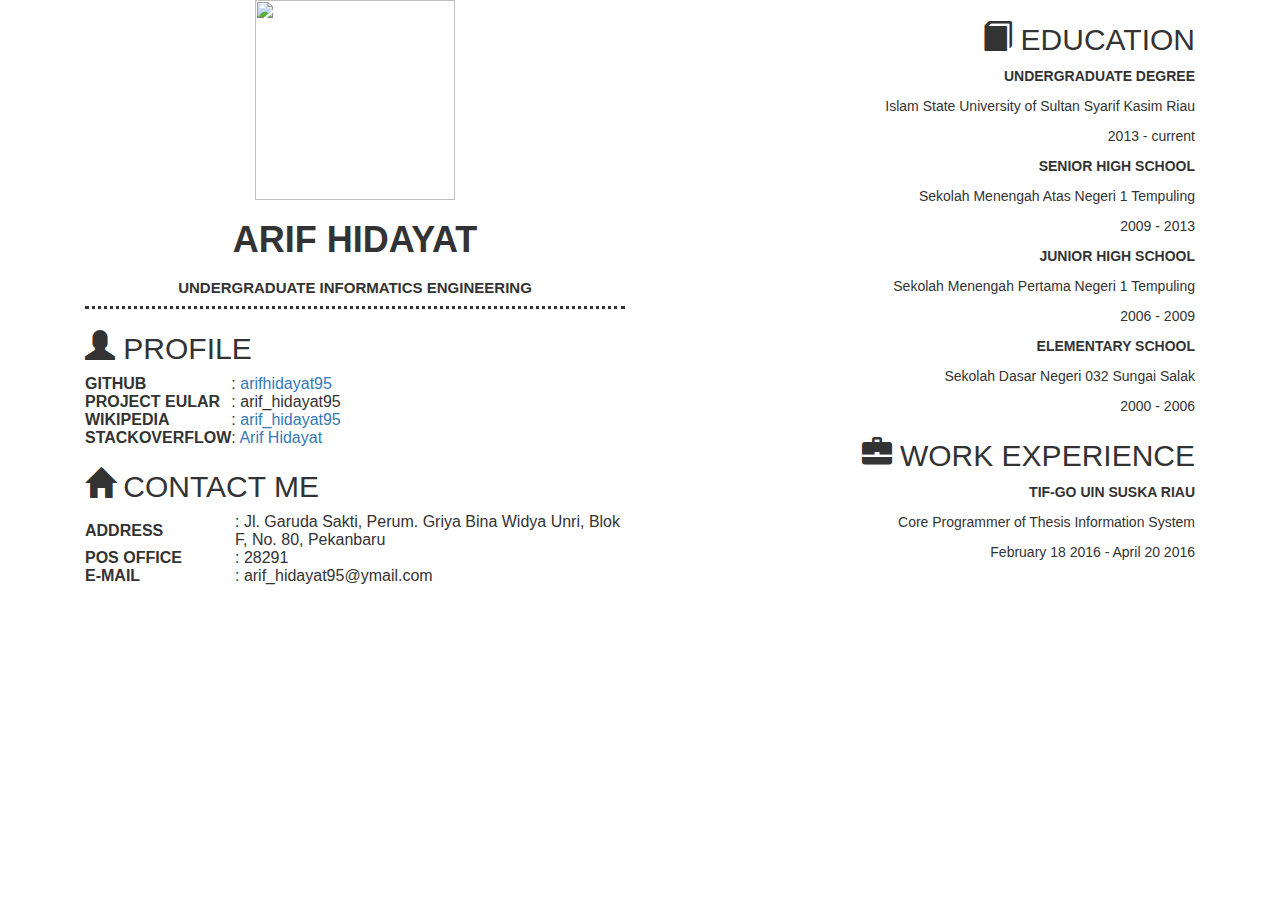
==== index.html @ 9c1d6beb "Update content" ====
<html>
<head>
    <title>Arif Hidayat</title>
    <!-- Latest compiled and minified CSS -->
    <link rel="stylesheet" href="https://maxcdn.bootstrapcdn.com/bootstrap/3.3.7/css/bootstrap.min.css" integrity="sha384-BVYiiSIFeK1dGmJRAkycuHAHRg32OmUcww7on3RYdg4Va+PmSTsz/K68vbdEjh4u" crossorigin="anonymous">
    <style>
        h1{
            font-weight: bolder;
        }
        h3{
            font-size: 15px;
            font-weight: bolder;
        }
    </style>

</head>
<body class="container">
    <div id="header">
        <div class="col-md-6">
            <div style="text-align: center;border-bottom: dotted;" id="name">
                <img src="src/foto.png" width="200px">
                <h1>ARIF HIDAYAT</h1>
                <h3>UNDERGRADUATE INFORMATICS ENGINEERING</h3>
            </div>
            <div id="profile">
                <h2> <span class="glyphicon glyphicon-user"></span> PROFILE</h2>
                <table>
                    <tr>
                        <td style="font-weight: bolder;">GITHUB</td>
                        <td>: <a href="https://github.com/arifhidayat95">arifhidayat95</a></td>
                    </tr>
                    <tr>
                        <td style="font-weight: bolder;">PROJECT EULAR</td>
                        <td>: arif_hidayat95</td>
                    </tr>
                    <tr>
                        <td style="font-weight: bolder;">WIKIPEDIA</td>
                        <td>: <a href="https://en.wikipedia.org/wiki/User:Arif_hidayat95">arif_hidayat95</a></td>
                    </tr>
                    <tr>
                        <td style="font-weight: bolder;">STACKOVERFLOW</td>
                        <td>: <a href="http://stackoverflow.com/users/6859546/arif-hidayat">Arif Hidayat</a></td>
                    </tr>
                </table>
            </div>
            <div id="contact">
                <h2> <span class="glyphicon glyphicon-home"></span> CONTACT ME</h2>
                <table>
                    <tr>
                        <td style="font-weight: bolder;width: 150px;">ADDRESS</td>
                        <td>: Jl. Garuda Sakti, Perum. Griya Bina Widya Unri, Blok F, No. 80, Pekanbaru</td>
                    </tr>
                    <tr>
                        <td style="font-weight: bolder;">POS OFFICE</td>
                        <td>: 28291</td>
                    </tr>
                    <tr>
                        <td style="font-weight: bolder;">E-MAIL</td>
                        <td>: arif_hidayat95@ymail.com</td>
                    </tr>
                </table>
            </div>
        </div>
        <div style="text-align: right;" class="col-md-6">
            <div id="education">
                <h2> <span class="glyphicon glyphicon-book"></span> EDUCATION</h2>
                <div>
                    <p style="font-weight: bolder;">UNDERGRADUATE DEGREE</p>
                    <p>Islam State University of Sultan Syarif Kasim Riau</p>
                    <p>2013 - current</p>
                </div>
                <div>
                    <p style="font-weight: bolder;">SENIOR HIGH SCHOOL</p>
                    <p>Sekolah Menengah Atas Negeri 1 Tempuling</p>
                    <p>2009 - 2013</p>
                </div>
                <div>
                    <p style="font-weight: bolder;">JUNIOR HIGH SCHOOL</p>
                    <p>Sekolah Menengah Pertama Negeri 1 Tempuling</p>
                    <p>2006 - 2009</p>
                </div>
                <div>
                    <p style="font-weight: bolder;">ELEMENTARY SCHOOL</p>
                    <p>Sekolah Dasar Negeri 032 Sungai Salak</p>
                    <p>2000 - 2006</p>
                </div>
            </div>
            <div id="work-experience">
                <h2> <span class="glyphicon glyphicon-briefcase"></span> WORK EXPERIENCE</h2>
                <div>
                    <p style="font-weight: bolder;">TIF-GO UIN SUSKA RIAU</p>
                    <p>Core Programmer of Thesis Information System</p>
                    <p>February 18 2016 - April 20 2016</p>
                </div>
            </div>
        </div>
        <div>

        </div>
    </div>

    <!-- jquery -->
    <script src="https://code.jquery.com/jquery-3.1.1.min.js"></script>

    <script src="https://ajax.googleapis.com/ajax/libs/jquery/1.12.4/jquery.min.js"></script>
    <!-- Latest compiled and minified JavaScript -->
    <script src="https://maxcdn.bootstrapcdn.com/bootstrap/3.3.7/js/bootstrap.min.js" integrity="sha384-Tc5IQib027qvyjSMfHjOMaLkfuWVxZxUPnCJA7l2mCWNIpG9mGCD8wGNIcPD7Txa" crossorigin="anonymous"></script>
</body>
</html>
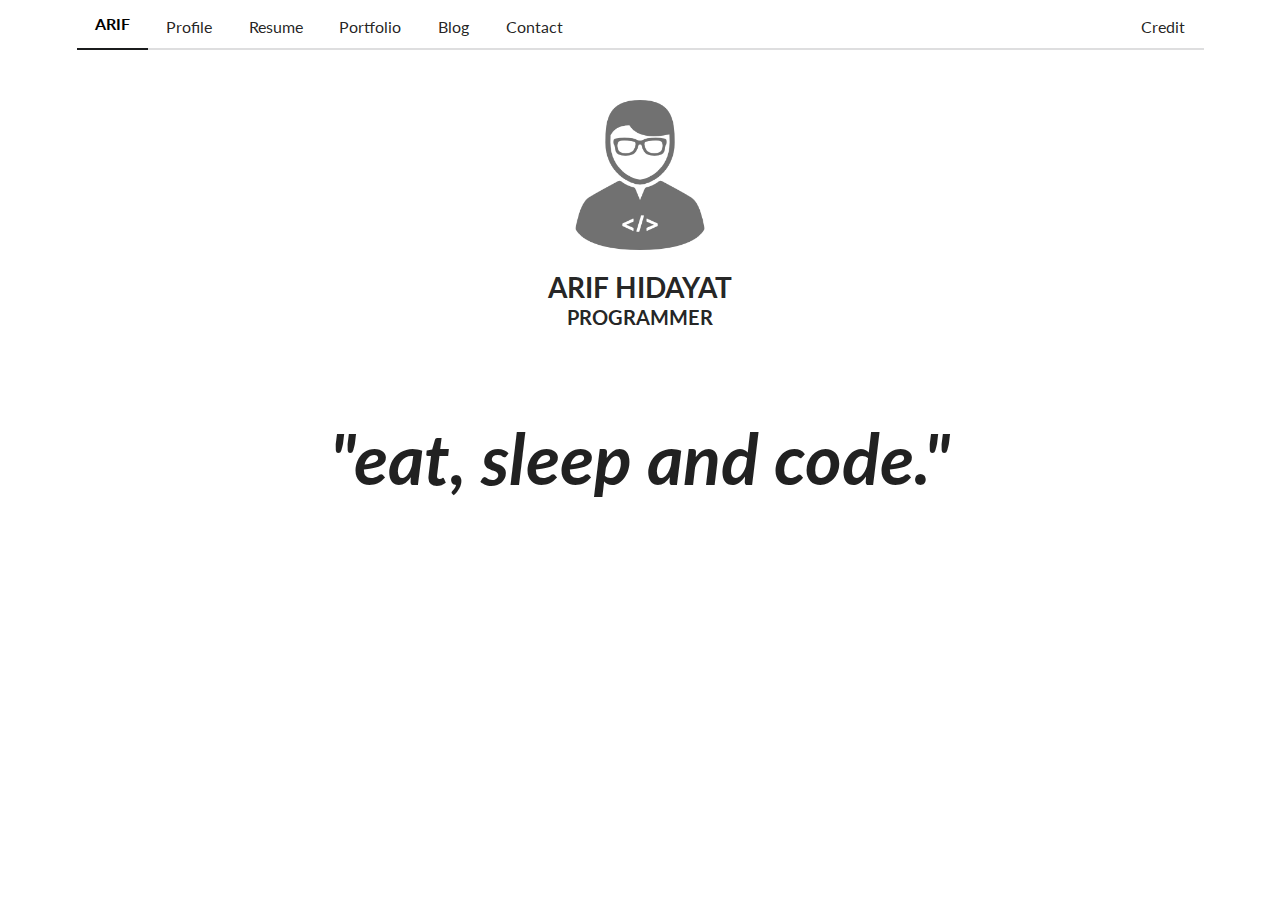
==== commit 6fb56cb3: "Update Site Version 2.0.0" ====
--- a/index.html
+++ b/index.html
@@ -1,109 +1,125 @@
-<html>
-<head>
-    <title>Arif Hidayat</title>
-    <!-- Latest compiled and minified CSS -->
-    <link rel="stylesheet" href="https://maxcdn.bootstrapcdn.com/bootstrap/3.3.7/css/bootstrap.min.css" integrity="sha384-BVYiiSIFeK1dGmJRAkycuHAHRg32OmUcww7on3RYdg4Va+PmSTsz/K68vbdEjh4u" crossorigin="anonymous">
-    <style>
-        h1{
-            font-weight: bolder;
-        }
-        h3{
-            font-size: 15px;
-            font-weight: bolder;
-        }
-    </style>
+<!doctype html>
+<html class="no-js" lang="">
+    <head>
+        <meta charset="utf-8">
+        <meta http-equiv="x-ua-compatible" content="ie=edge">
+        <title>Arif Hidayat | Profile</title>
+        <meta name="description" content="">
+        <meta name="viewport" content="width=device-width, initial-scale=1">
 
-</head>
-<body class="container">
+        <link rel="manifest" href="site.webmanifest">
+        <link rel="apple-touch-icon" href="icon.png">
+        <!-- Place favicon.ico in the root directory -->
+
+        <link rel="icon" href="img/softtware-engineer.png">
+        <link rel="stylesheet" href="bower_components/semantic/dist/semantic.css">
+        <link rel="stylesheet" href="bower_components/font-awesome/css/font-awesome.css">
+        <link rel="stylesheet" href="css/normalize.css">
+        <link rel="stylesheet" href="css/main.css">
+    </head>
+    <body class="ui container">
+
     <div id="header">
-        <div class="col-md-6">
-            <div style="text-align: center;border-bottom: dotted;" id="name">
-                <img src="src/foto.png" width="200px">
-                <h1>ARIF HIDAYAT</h1>
-                <h3>UNDERGRADUATE INFORMATICS ENGINEERING</h3>
-            </div>
-            <div id="profile">
-                <h2> <span class="glyphicon glyphicon-user"></span> PROFILE</h2>
-                <table>
-                    <tr>
-                        <td style="font-weight: bolder;">GITHUB</td>
-                        <td>: <a href="https://github.com/arifhidayat95">arifhidayat95</a></td>
-                    </tr>
-                    <tr>
-                        <td style="font-weight: bolder;">PROJECT EULAR</td>
-                        <td>: arif_hidayat95</td>
-                    </tr>
-                    <tr>
-                        <td style="font-weight: bolder;">WIKIPEDIA</td>
-                        <td>: <a href="https://en.wikipedia.org/wiki/User:Arif_hidayat95">arif_hidayat95</a></td>
-                    </tr>
-                    <tr>
-                        <td style="font-weight: bolder;">STACKOVERFLOW</td>
-                        <td>: <a href="http://stackoverflow.com/users/6859546/arif-hidayat">Arif Hidayat</a></td>
-                    </tr>
-                </table>
-            </div>
-            <div id="contact">
-                <h2> <span class="glyphicon glyphicon-home"></span> CONTACT ME</h2>
-                <table>
-                    <tr>
-                        <td style="font-weight: bolder;width: 150px;">ADDRESS</td>
-                        <td>: Jl. Garuda Sakti, Perum. Griya Bina Widya Unri, Blok F, No. 80, Pekanbaru</td>
-                    </tr>
-                    <tr>
-                        <td style="font-weight: bolder;">POS OFFICE</td>
-                        <td>: 28291</td>
-                    </tr>
-                    <tr>
-                        <td style="font-weight: bolder;">E-MAIL</td>
-                        <td>: arif_hidayat95@ymail.com</td>
-                    </tr>
-                </table>
-            </div>
-        </div>
-        <div style="text-align: right;" class="col-md-6">
-            <div id="education">
-                <h2> <span class="glyphicon glyphicon-book"></span> EDUCATION</h2>
-                <div>
-                    <p style="font-weight: bolder;">UNDERGRADUATE DEGREE</p>
-                    <p>Islam State University of Sultan Syarif Kasim Riau</p>
-                    <p>2013 - current</p>
-                </div>
-                <div>
-                    <p style="font-weight: bolder;">SENIOR HIGH SCHOOL</p>
-                    <p>Sekolah Menengah Atas Negeri 1 Tempuling</p>
-                    <p>2009 - 2013</p>
-                </div>
-                <div>
-                    <p style="font-weight: bolder;">JUNIOR HIGH SCHOOL</p>
-                    <p>Sekolah Menengah Pertama Negeri 1 Tempuling</p>
-                    <p>2006 - 2009</p>
-                </div>
-                <div>
-                    <p style="font-weight: bolder;">ELEMENTARY SCHOOL</p>
-                    <p>Sekolah Dasar Negeri 032 Sungai Salak</p>
-                    <p>2000 - 2006</p>
-                </div>
-            </div>
-            <div id="work-experience">
-                <h2> <span class="glyphicon glyphicon-briefcase"></span> WORK EXPERIENCE</h2>
-                <div>
-                    <p style="font-weight: bolder;">TIF-GO UIN SUSKA RIAU</p>
-                    <p>Core Programmer of Thesis Information System</p>
-                    <p>February 18 2016 - April 20 2016</p>
+        <div class="ui one column doubling grid">
+            <div class="column">
+                <div class="ui secondary pointing menu">
+                    <div class="item active" data-target="home"><a href="#" style="color: black">ARIF</a></div>
+                    <a class="item" data-target="profile">Profile</a>
+                    <a class="item" data-target="resume">Resume</a>
+                    <a class="item" data-target="portfolio">Portfolio</a>
+                    <a class="item" data-target="blog">Blog</a>
+                    <a class="item" data-target="contact">Contact</a>
+                    <a class="item right" data-target="credit">Credit</a>
                 </div>
             </div>
         </div>
-        <div>
+    </div>
 
+    <div id="content">
+        <div align="center">
+            <img class="content-img" src="img/softtware-engineer.png">
+            <h1>ARIF HIDAYAT</h1>
+        </div>
+        <div id="home" class="content-item">
+            <h2 id="home-subtitle" class="content-subtitle">PROGRAMMER</h2>
+            <h3 id="home-content" class="content-content">"eat, sleep and code."</h3>
+        </div>
+        <div id="profile" class="content-item">
+            <h2 id="profile-subtitle" class="content-subtitle">PROFILE</h2>
+            <h3 id="profile-content" class="content-content">
+                <a title="Github" href="https://github.com/arifhidayat95" class="fa fa-github-alt content-icon" style="padding: 20px;color: black;"></a>
+                <a title="StackOverFlow" href="https://stackoverflow.com/users/7899628/arif-hidayat" class="fa fa-stack-overflow content-icon" style="padding: 20px;color: orange"></a>
+                <a title="Google+" href="https://plus.google.com/+ArifHidayat1995" class="fa fa-google content-icon" style="padding: 20px;color: red"></a>
+                <a title="Facebook" href="https://www.facebook.com/arif.ruzince" class="fa fa-facebook content-icon" style="padding: 20px;"></a>
+                <a title="Twitter" href="https://twitter.com/arif_hidayat95" class="fa fa-twitter content-icon" style="padding: 20px;color: deepskyblue"></a>
+                <a title="Instagram" href="https://www.instagram.com/arif_hidayat95/" class="fa fa-instagram content-icon" style="padding: 20px;color: tomato"></a>
+            </h3>
+        </div>
+        <div id="resume" class="content-item">
+            <h2 id="resume-subtitle" class="content-subtitle">RESUME</h2>
+        </div>
+        <div id="portfolio" class="content-item">
+            <h2 id="profile-portfolio" class="content-subtitle">PORTFOLIO</h2>
+        </div>
+        <div id="blog" class="content-item">
+            <h2 id="blog-subtitle" class="content-subtitle">BLOG</h2>
+        </div>
+        <div id="contact" class="content-item">
+            <h2 id="contact-subtitle" class="content-subtitle">CONTACT</h2>
+
+            <div class="ui grid" style="text-align: left">
+                <div class="two column row">
+                    <div class="column">
+                        <div>
+                            <b>ADDRESS</b>
+                            <div class="ui fitted divider"></div>
+                            <p>Arif Hidayat<br>Garuda Sakti Street, Griya Bina Widya UNRI Housing, No. F-80<br>28291 Pekanbaru<br>Indonesia</p>
+                        </div>
+                    </div>
+                    <div class="column">
+                        <div>
+                            <b>E-MAIL</b>
+                            <div class="ui fitted divider"></div>
+                            <p>
+                                Work: <a href="mailto:afht.dc.xxx@gmail.com">afht.dc.xxx@gmail.com</a><br>
+                                Personal: <a href="mailto:arif_hidayat95@ymail.com">arif_hidayat95@ymail.com</a><br>
+                                Student: <a href="mailto:arif.hidayat1@students.uin-suska.ac.id">arif.hidayat1@students.uin-suska.ac.id</a>
+                            </p>
+                        </div>
+                    </div>
+                </div>
+            </div>
+
+            <!--div class="content-detail" id="profile-detail-address" align="center" style="font-weight: bold">
+                <p>Arif Hidayat</p>
+                <p>Garuda Sakti Street, Griya Bina Widya UNRI Housing, F-80</p>
+                <p>28291 Pekanbaru</p>
+                <p>Indonesia</p>
+            </div-->
+        </div>
+        <div id="credit" class="content-item">
+            <blockquote>
+                <b>This website resource reference:</b><br>
+                <div>Software Engineering Icon made by <a href="http://www.freepik.com" title="Freepik">Freepik</a> from <a href="https://www.flaticon.com/" title="Flaticon">www.flaticon.com</a> is licensed by <a href="http://creativecommons.org/licenses/by/3.0/" title="Creative Commons BY 3.0" target="_blank">CC 3.0 BY</a></div>
+                <!--div>Social Media Icons made by <a href="https://www.flaticon.com/authors/pixel-buddha" title="Pixel Buddha">Pixel Buddha</a> from <a href="https://www.flaticon.com/" title="Flaticon">www.flaticon.com</a> is licensed by <a href="http://creativecommons.org/licenses/by/3.0/" title="Creative Commons BY 3.0" target="_blank">CC 3.0 BY</a></div-->
+            </blockquote>
         </div>
     </div>
 
-    <!-- jquery -->
-    <script src="https://code.jquery.com/jquery-3.1.1.min.js"></script>
+    <div id="footer"></div>
 
-    <script src="https://ajax.googleapis.com/ajax/libs/jquery/1.12.4/jquery.min.js"></script>
-    <!-- Latest compiled and minified JavaScript -->
-    <script src="https://maxcdn.bootstrapcdn.com/bootstrap/3.3.7/js/bootstrap.min.js" integrity="sha384-Tc5IQib027qvyjSMfHjOMaLkfuWVxZxUPnCJA7l2mCWNIpG9mGCD8wGNIcPD7Txa" crossorigin="anonymous"></script>
-</body>
-</html>+    <script src="js/vendor/modernizr-3.5.0.min.js"></script>
+    <script src="https://code.jquery.com/jquery-3.2.1.min.js" integrity="sha256-hwg4gsxgFZhOsEEamdOYGBf13FyQuiTwlAQgxVSNgt4=" crossorigin="anonymous"></script>
+    <script>window.jQuery || document.write('<script src="js/vendor/jquery-3.2.1.min.js"><\/script>')</script>
+    <script src="bower_components/semantic/dist/semantic.js"></script>
+    <script src="js/plugins.js"></script>
+    <script src="js/main.js"></script>
+
+    <!-- Google Analytics: change UA-XXXXX-Y to be your site's ID. -->
+    <script>
+        window.ga=function(){ga.q.push(arguments)};ga.q=[];ga.l=+new Date;
+        ga('create','UA-XXXXX-Y','auto');ga('send','pageview')
+    </script>
+    <script src="https://www.google-analytics.com/analytics.js" async defer></script>
+    </body>
+</html>
